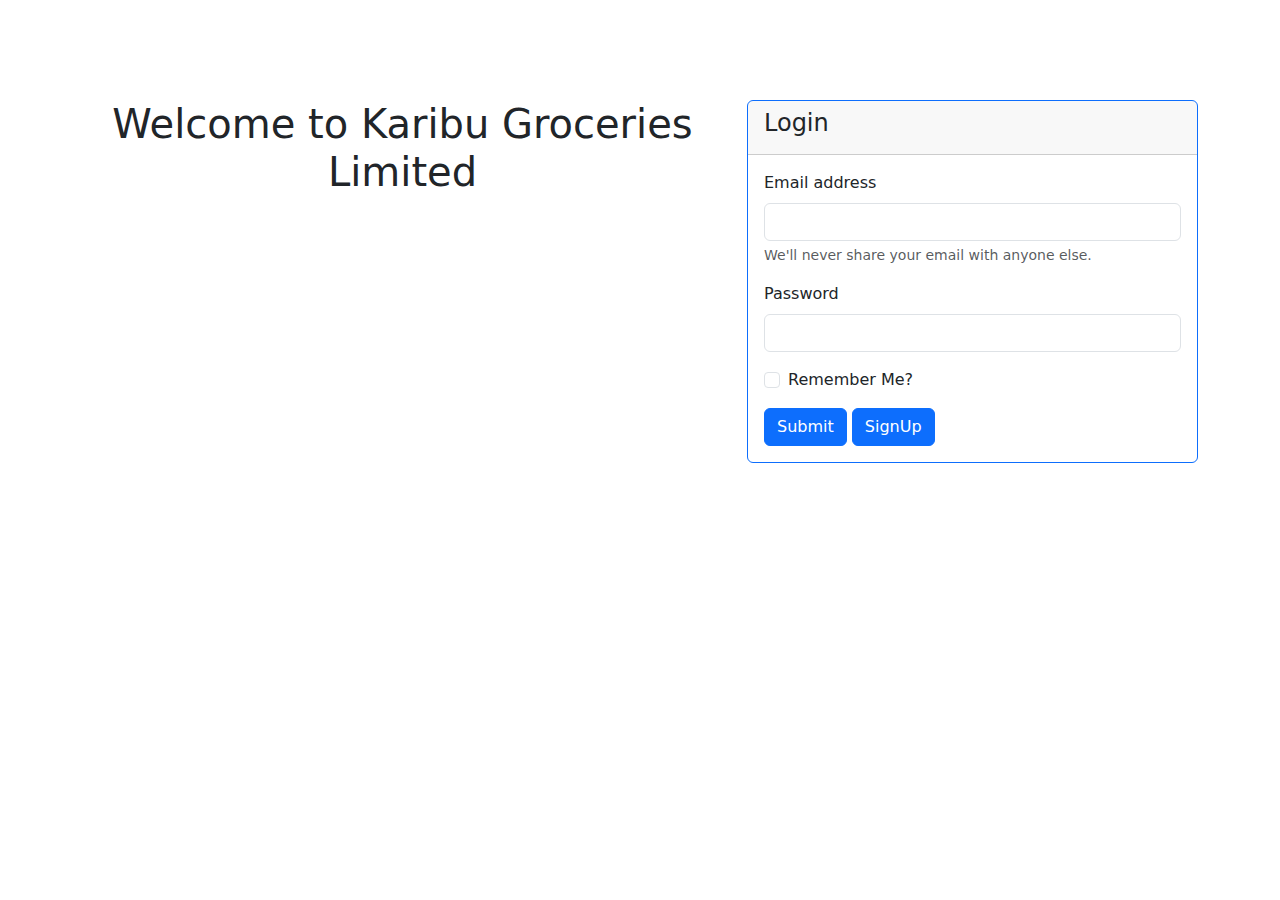
==== index.html @ 8c746dc0 "work" ====
<!DOCTYPE html>
<html lang="en">
<head>
    <meta charset="UTF-8">
    <link rel="stylesheet" href="css/bootstrap-5.3.3-dist/css/bootstrap.css">
    <meta name="viewport" content="width=device-width, initial-scale=1">
    <link rel="stylesheet" href="css/styles.css">
    <title>KGL | Welcome</title>
</head>
<body>
    <div class="container" id="main">
        <div class="row">
            <div class="col-md-7 text-center">
                <h1>Welcome to Karibu Groceries Limited</h1>
            </div>

            <div class="col-md-5">
                <div class="card border-primary" id="loginCard">
                    <div class="card-header">
                        <h4 class="card-title">Login</h4>
                    </div>

                    <div class="card-body">
                        <form>
                            <form>
                                <!-- Email -->
                                <div class="mb-3">
                                  <label for="exampleInputEmail1" class="form-label">Email address</label>
                                  <input type="email" class="form-control" id="exampleInputEmail1" aria-describedby="emailHelp">
                                  <div id="emailHelp" class="form-text">We'll never share your email with anyone else.</div>
                                </div>
                                <!-- Password -->
                                <div class="mb-3">
                                  <label for="exampleInputPassword1" class="form-label">Password</label>
                                  <input type="password" class="form-control" id="exampleInputPassword1">
                                </div>
                                <!-- remember me -->
                                <div class="mb-3 form-check">
                                  <input type="checkbox" class="form-check-input" id="exampleCheck1">
                                  <label class="form-check-label" for="exampleCheck1">Remember Me?</label>
                                </div>
                                <button type="submit" class="btn btn-primary">Submit</button>

                                <button type="SignUp" class="btn btn-primary">SignUp</button>
                              </form>

                        </form>
                    </div>
                </div>
            </div>
        </div>
    </div>
    <script src="css/bootstrap-5.3.3-dist/js/bootstrap.bundle.js"></script>
</body>
</html>
---- css/styles.css ----
#main {
    margin-top: 100px;
}


#dashboard-container {
    margin-top: 10px;
}

.kgl-headers {
    background-color: beige;
}
#man{
    margin-top: 100px;
}
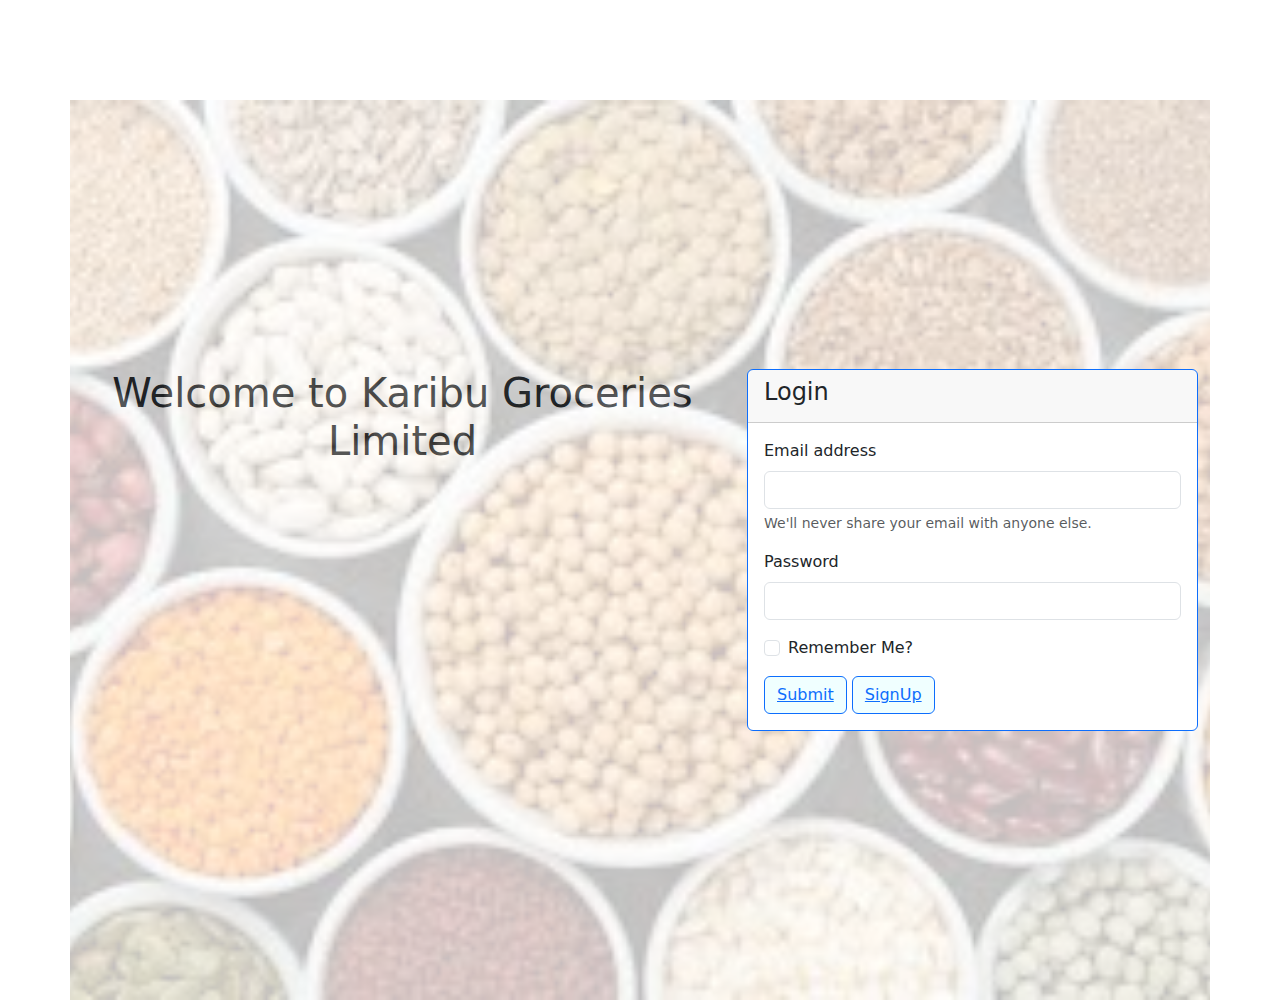
==== commit d5745ff1: "well" ====
--- a/index.html
+++ b/index.html
@@ -8,9 +8,10 @@
     <title>KGL | Welcome</title>
 </head>
 <body>
+
     <div class="container" id="main">
         <div class="row">
-            <div class="col-md-7 text-center">
+            <div class="col-md-7 text-center" id="wel">
                 <h1>Welcome to Karibu Groceries Limited</h1>
             </div>
 
@@ -39,10 +40,14 @@
                                   <input type="checkbox" class="form-check-input" id="exampleCheck1">
                                   <label class="form-check-label" for="exampleCheck1">Remember Me?</label>
                                 </div>
-                                <button type="submit" class="btn btn-primary">Submit</button>
+                                
+                                <button type="submit" class="btn btn-primary" id="sub"><a  href="/html/dashboard.html">Submit</a></button>
+                                
 
-                                <button type="SignUp" class="btn btn-primary">SignUp</button>
-                              </form>
+                                <button type="SignUp" class="btn btn-primary" id="up"><a href="/html/signup.html">SignUp</a></button>
+                            
+                                 
+                                 </form>
 
                         </form>
                     </div>
--- a/css/styles.css
+++ b/css/styles.css
@@ -1,3 +1,30 @@
+*{
+    margin: 0px;
+    padding: 0px;
+    box-sizing: border-box;
+}
+.container{
+    min-height: 100vh;
+    display: flex;
+    justify-content: center;
+    align-items: center;
+    position: relative;
+}
+.container::before{
+    content: '';
+    background-image: url(../images/cereals.jpg);
+    background-repeat: no-repeat;
+    background-size: cover;
+    background-position: center;
+    position: absolute;
+    top: 0;
+    left: 0;
+    bottom: 0;
+    right: 0;
+    opacity: 0.25;
+}
+
+
 #main {
     margin-top: 100px;
 }
@@ -9,7 +36,72 @@
 
 .kgl-headers {
     background-color: beige;
+    max-height: 100px;
 }
 #man{
     margin-top: 100px;
+}
+#form1{
+    margin-left: 100px;
+}
+#acc{
+    margin-left: 100px;
+}
+#pass{
+    margin-left: 15px;
+    margin-right: 15px;
+}
+#bran{
+    margin-right: 15px;
+    margin-left: 15px;
+}
+#use{
+    
+    max-height: 100px;
+    max-width: 250px;
+    margin-left: 210px;
+    margin-top: -80px;
+}
+#branches{
+    max-height: 100px;
+    max-width: 700px;
+
+
+}
+#pro{
+    max-height: 100px;
+    max-width: 250px;
+    margin-left: 460px;
+    margin-top: -100px;
+}
+#kgluser{
+max-height: 500px;
+}
+#beans{
+    margin-top: 50px;
+    margin-left: 50px;
+}
+#maize{
+    margin-top: 50px;
+    margin-left: 50px; 
+}
+#soybeans{
+    margin-top: 50px;
+    margin-left: 50px; 
+
+}
+#cowpeas{
+    margin-top: 50px;
+    margin-left: 50px; 
+}
+#gnuts{
+    margin-top: 50px;
+    margin-left: 50px; 
+
+}
+#up{
+    background-color: azure;
+}
+#sub{
+    background-color: azure;
 }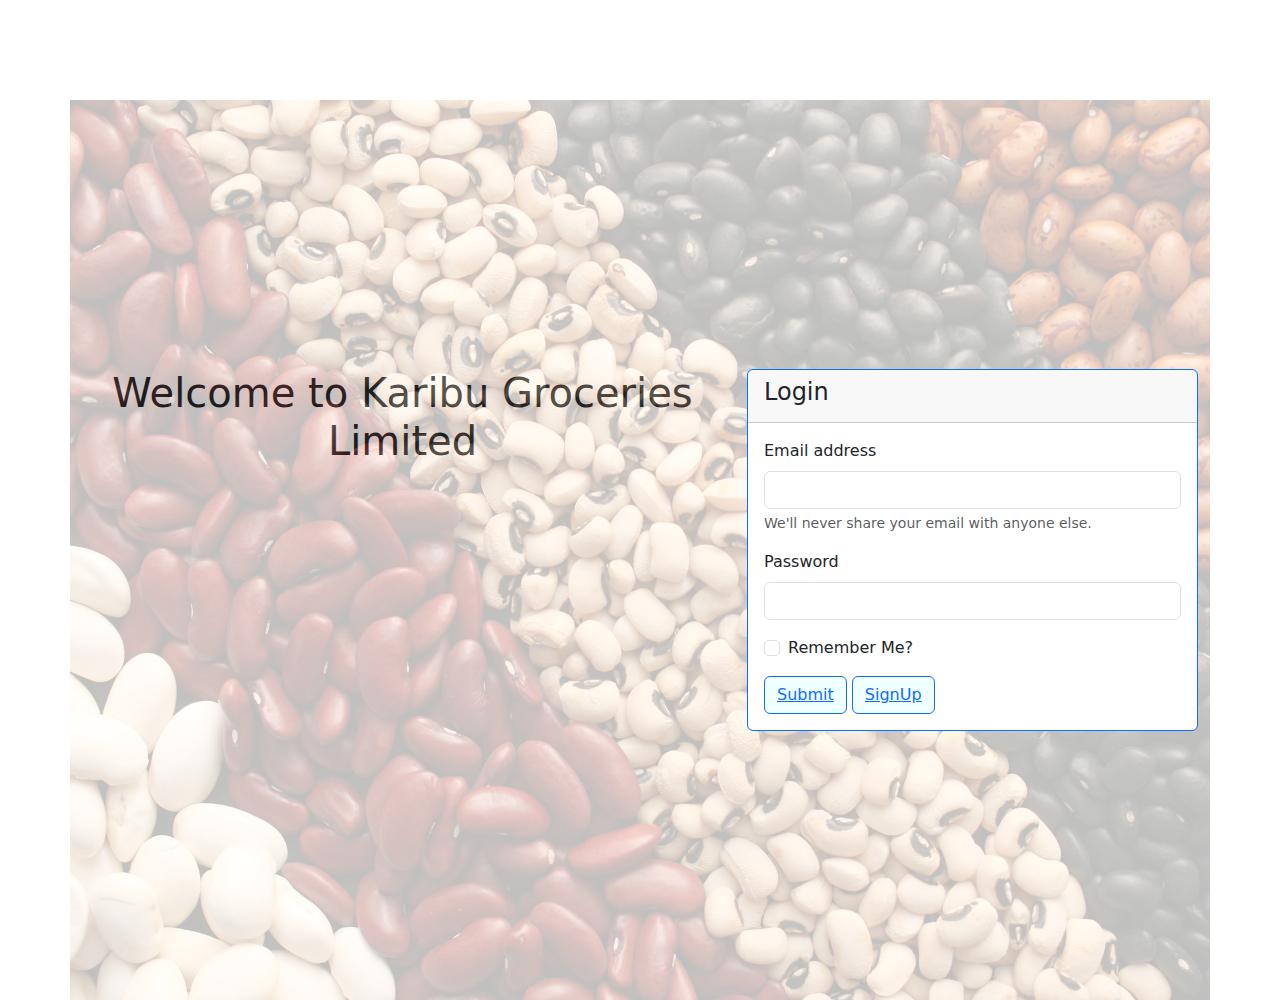
==== commit 7f00aaee: "workk" ====
--- a/index.html
+++ b/index.html
@@ -11,7 +11,7 @@
 
     <div class="container" id="main">
         <div class="row">
-            <div class="col-md-7 text-center" id="wel">
+            <div class="col-md-7 text-center">
                 <h1>Welcome to Karibu Groceries Limited</h1>
             </div>
 
@@ -41,10 +41,10 @@
                                   <label class="form-check-label" for="exampleCheck1">Remember Me?</label>
                                 </div>
                                 
-                                <button type="submit" class="btn btn-primary" id="sub"><a  href="/html/dashboard.html">Submit</a></button>
+                <button type="submit" class="btn btn-primary" id="sub"><a  href="/html/dashboard.html">Submit</a></button>
                                 
 
-                                <button type="SignUp" class="btn btn-primary" id="up"><a href="/html/signup.html">SignUp</a></button>
+                  <button type="SignUp" class="btn btn-primary" id="up"><a href="/html/signup.html">SignUp</a></button>
                             
                                  
                                  </form>
--- a/css/styles.css
+++ b/css/styles.css
@@ -1,6 +1,6 @@
 *{
     margin: 0px;
-    padding: 0px;
+    padding:0px;
     box-sizing: border-box;
 }
 .container{
@@ -12,7 +12,7 @@
 }
 .container::before{
     content: '';
-    background-image: url(../images/cereals.jpg);
+    background-image: url(../images/cowb.jpg);
     background-repeat: no-repeat;
     background-size: cover;
     background-position: center;
